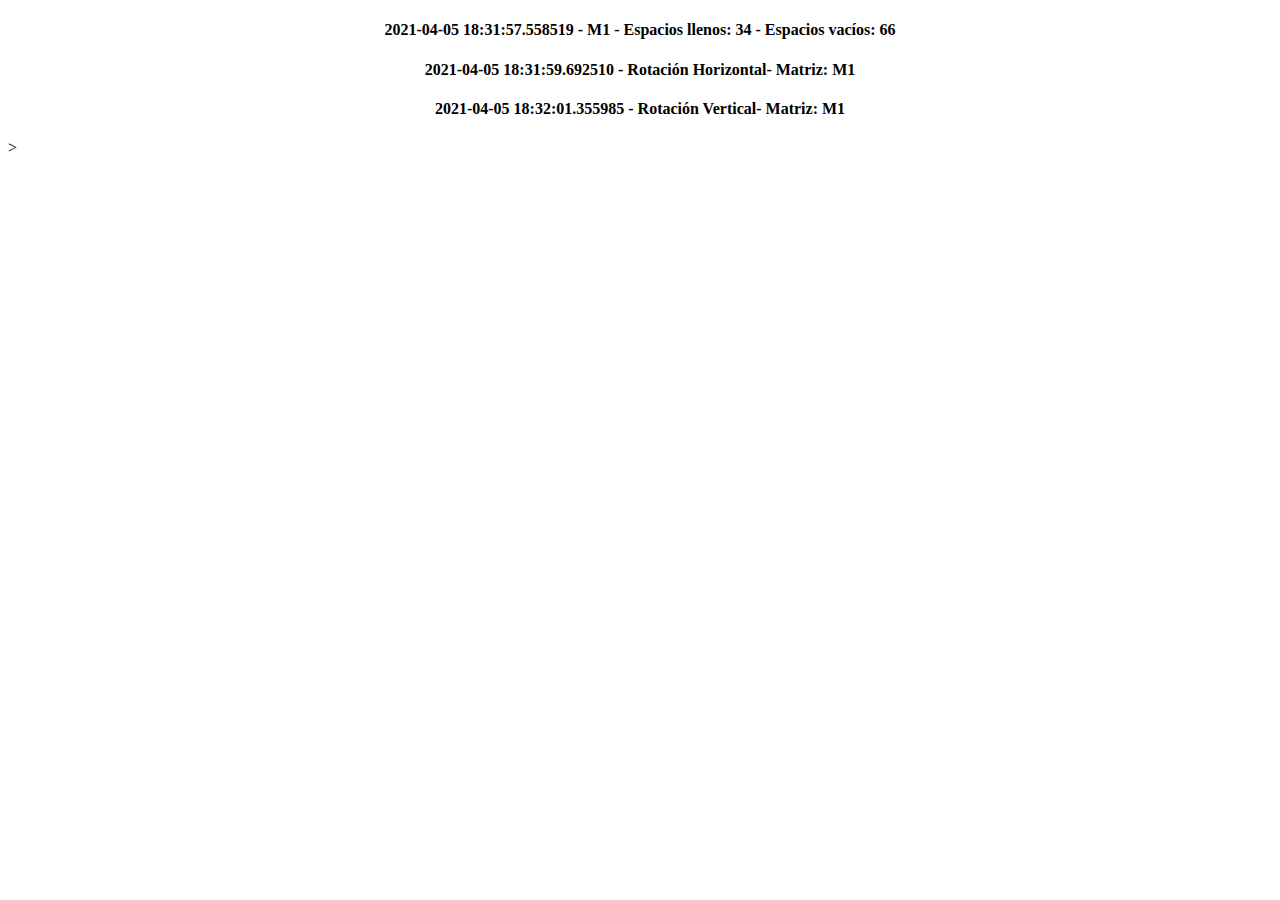
==== Reporte.html @ 9c18a6b2 "terminado, falta documentación" ====
<!DOCTYPE html>
<html lang="es">
<head>
<meta charset="utf-8">
<title>Reporte</title>
<meta name="theme-color" content="#3c790a">
</head>
<body>
<div class="container">
<article>
<h4><center>2021-04-05 18:31:57.558519 - M1 - Espacios llenos: 34 - Espacios vacíos: 66</h4></center>
<h4><center>2021-04-05 18:31:59.692510 - Rotación Horizontal- Matriz: M1</h4></center>
<h4><center>2021-04-05 18:32:01.355985 - Rotación Vertical- Matriz: M1</h4></center>
</article>
</div>
</body>
</html>>
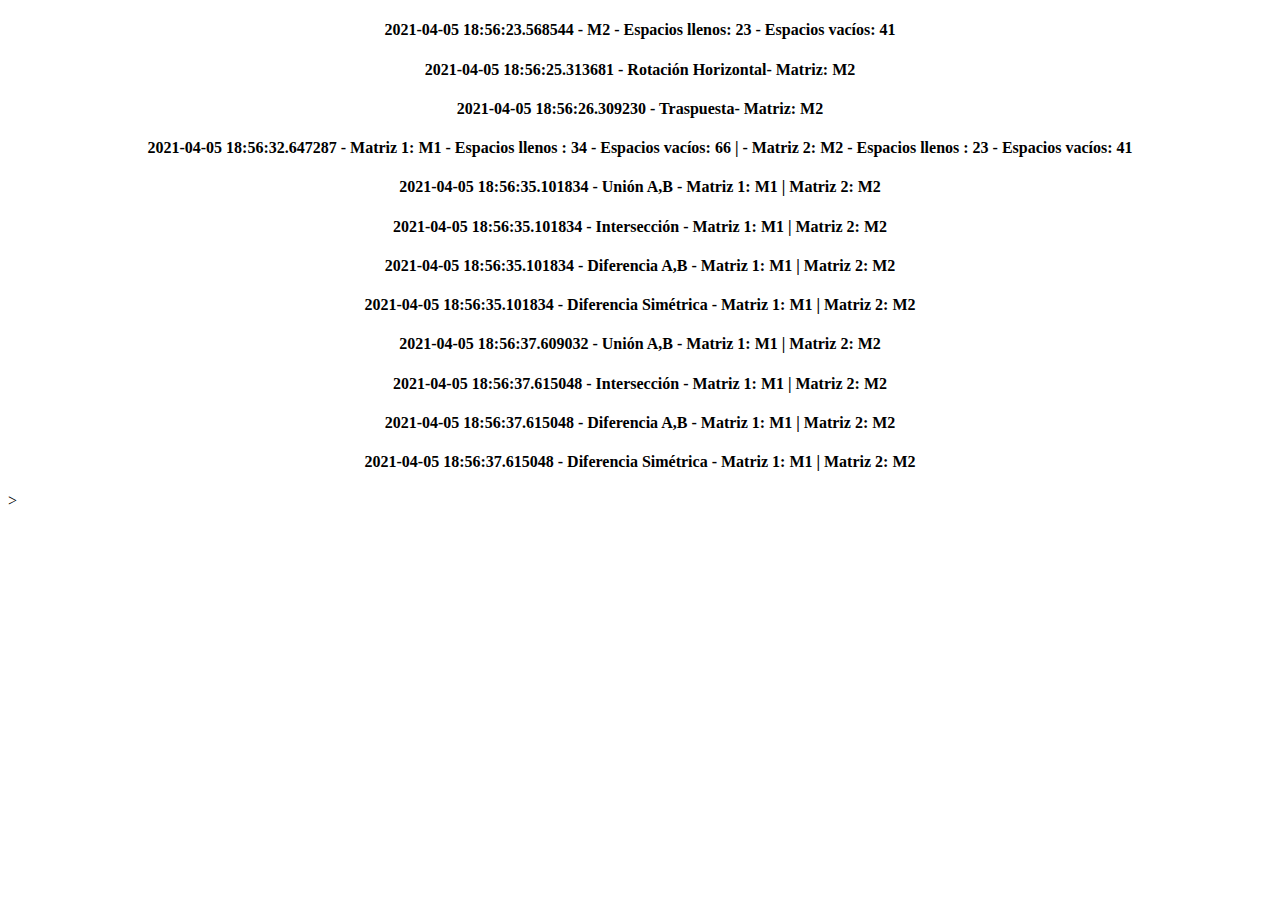
==== commit b9ad30c2: "arreglando errores" ====
--- a/Reporte.html
+++ b/Reporte.html
@@ -8,9 +8,18 @@
 <body>
 <div class="container">
 <article>
-<h4><center>2021-04-05 18:31:57.558519 - M1 - Espacios llenos: 34 - Espacios vacíos: 66</h4></center>
-<h4><center>2021-04-05 18:31:59.692510 - Rotación Horizontal- Matriz: M1</h4></center>
-<h4><center>2021-04-05 18:32:01.355985 - Rotación Vertical- Matriz: M1</h4></center>
+<h4><center>2021-04-05 18:56:23.568544 - M2 - Espacios llenos: 23 - Espacios vacíos: 41</h4></center>
+<h4><center>2021-04-05 18:56:25.313681 - Rotación Horizontal- Matriz: M2</h4></center>
+<h4><center>2021-04-05 18:56:26.309230 - Traspuesta- Matriz: M2</h4></center>
+<h4><center>2021-04-05 18:56:32.647287 - Matriz 1: M1 - Espacios llenos : 34 - Espacios vacíos: 66 | - Matriz 2: M2 - Espacios llenos : 23 - Espacios vacíos: 41</h4></center>
+<h4><center>2021-04-05 18:56:35.101834 - Unión A,B - Matriz 1: M1 | Matriz 2: M2</h4></center>
+<h4><center>2021-04-05 18:56:35.101834 - Intersección - Matriz 1: M1 | Matriz 2: M2</h4></center>
+<h4><center>2021-04-05 18:56:35.101834 - Diferencia A,B - Matriz 1: M1 | Matriz 2: M2</h4></center>
+<h4><center>2021-04-05 18:56:35.101834 - Diferencia Simétrica - Matriz 1: M1 | Matriz 2: M2</h4></center>
+<h4><center>2021-04-05 18:56:37.609032 - Unión A,B - Matriz 1: M1 | Matriz 2: M2</h4></center>
+<h4><center>2021-04-05 18:56:37.615048 - Intersección - Matriz 1: M1 | Matriz 2: M2</h4></center>
+<h4><center>2021-04-05 18:56:37.615048 - Diferencia A,B - Matriz 1: M1 | Matriz 2: M2</h4></center>
+<h4><center>2021-04-05 18:56:37.615048 - Diferencia Simétrica - Matriz 1: M1 | Matriz 2: M2</h4></center>
 </article>
 </div>
 </body>
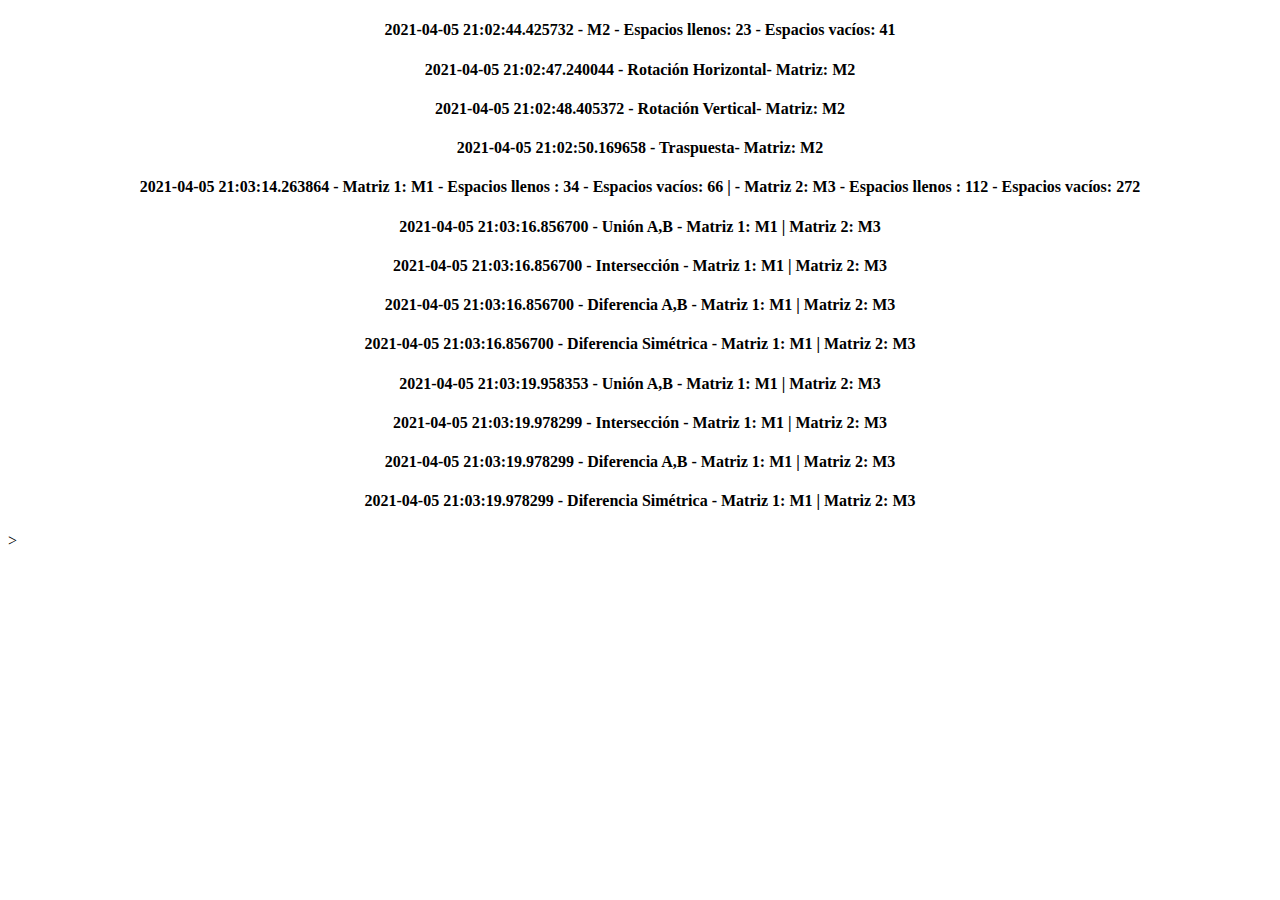
==== commit 809b6e7c: "listo para 4 realese" ====
--- a/Reporte.html
+++ b/Reporte.html
@@ -8,18 +8,19 @@
 <body>
 <div class="container">
 <article>
-<h4><center>2021-04-05 18:56:23.568544 - M2 - Espacios llenos: 23 - Espacios vacíos: 41</h4></center>
-<h4><center>2021-04-05 18:56:25.313681 - Rotación Horizontal- Matriz: M2</h4></center>
-<h4><center>2021-04-05 18:56:26.309230 - Traspuesta- Matriz: M2</h4></center>
-<h4><center>2021-04-05 18:56:32.647287 - Matriz 1: M1 - Espacios llenos : 34 - Espacios vacíos: 66 | - Matriz 2: M2 - Espacios llenos : 23 - Espacios vacíos: 41</h4></center>
-<h4><center>2021-04-05 18:56:35.101834 - Unión A,B - Matriz 1: M1 | Matriz 2: M2</h4></center>
-<h4><center>2021-04-05 18:56:35.101834 - Intersección - Matriz 1: M1 | Matriz 2: M2</h4></center>
-<h4><center>2021-04-05 18:56:35.101834 - Diferencia A,B - Matriz 1: M1 | Matriz 2: M2</h4></center>
-<h4><center>2021-04-05 18:56:35.101834 - Diferencia Simétrica - Matriz 1: M1 | Matriz 2: M2</h4></center>
-<h4><center>2021-04-05 18:56:37.609032 - Unión A,B - Matriz 1: M1 | Matriz 2: M2</h4></center>
-<h4><center>2021-04-05 18:56:37.615048 - Intersección - Matriz 1: M1 | Matriz 2: M2</h4></center>
-<h4><center>2021-04-05 18:56:37.615048 - Diferencia A,B - Matriz 1: M1 | Matriz 2: M2</h4></center>
-<h4><center>2021-04-05 18:56:37.615048 - Diferencia Simétrica - Matriz 1: M1 | Matriz 2: M2</h4></center>
+<h4><center>2021-04-05 21:02:44.425732 - M2 - Espacios llenos: 23 - Espacios vacíos: 41</h4></center>
+<h4><center>2021-04-05 21:02:47.240044 - Rotación Horizontal- Matriz: M2</h4></center>
+<h4><center>2021-04-05 21:02:48.405372 - Rotación Vertical- Matriz: M2</h4></center>
+<h4><center>2021-04-05 21:02:50.169658 - Traspuesta- Matriz: M2</h4></center>
+<h4><center>2021-04-05 21:03:14.263864 - Matriz 1: M1 - Espacios llenos : 34 - Espacios vacíos: 66 | - Matriz 2: M3 - Espacios llenos : 112 - Espacios vacíos: 272</h4></center>
+<h4><center>2021-04-05 21:03:16.856700 - Unión A,B - Matriz 1: M1 | Matriz 2: M3</h4></center>
+<h4><center>2021-04-05 21:03:16.856700 - Intersección - Matriz 1: M1 | Matriz 2: M3</h4></center>
+<h4><center>2021-04-05 21:03:16.856700 - Diferencia A,B - Matriz 1: M1 | Matriz 2: M3</h4></center>
+<h4><center>2021-04-05 21:03:16.856700 - Diferencia Simétrica - Matriz 1: M1 | Matriz 2: M3</h4></center>
+<h4><center>2021-04-05 21:03:19.958353 - Unión A,B - Matriz 1: M1 | Matriz 2: M3</h4></center>
+<h4><center>2021-04-05 21:03:19.978299 - Intersección - Matriz 1: M1 | Matriz 2: M3</h4></center>
+<h4><center>2021-04-05 21:03:19.978299 - Diferencia A,B - Matriz 1: M1 | Matriz 2: M3</h4></center>
+<h4><center>2021-04-05 21:03:19.978299 - Diferencia Simétrica - Matriz 1: M1 | Matriz 2: M3</h4></center>
 </article>
 </div>
 </body>
